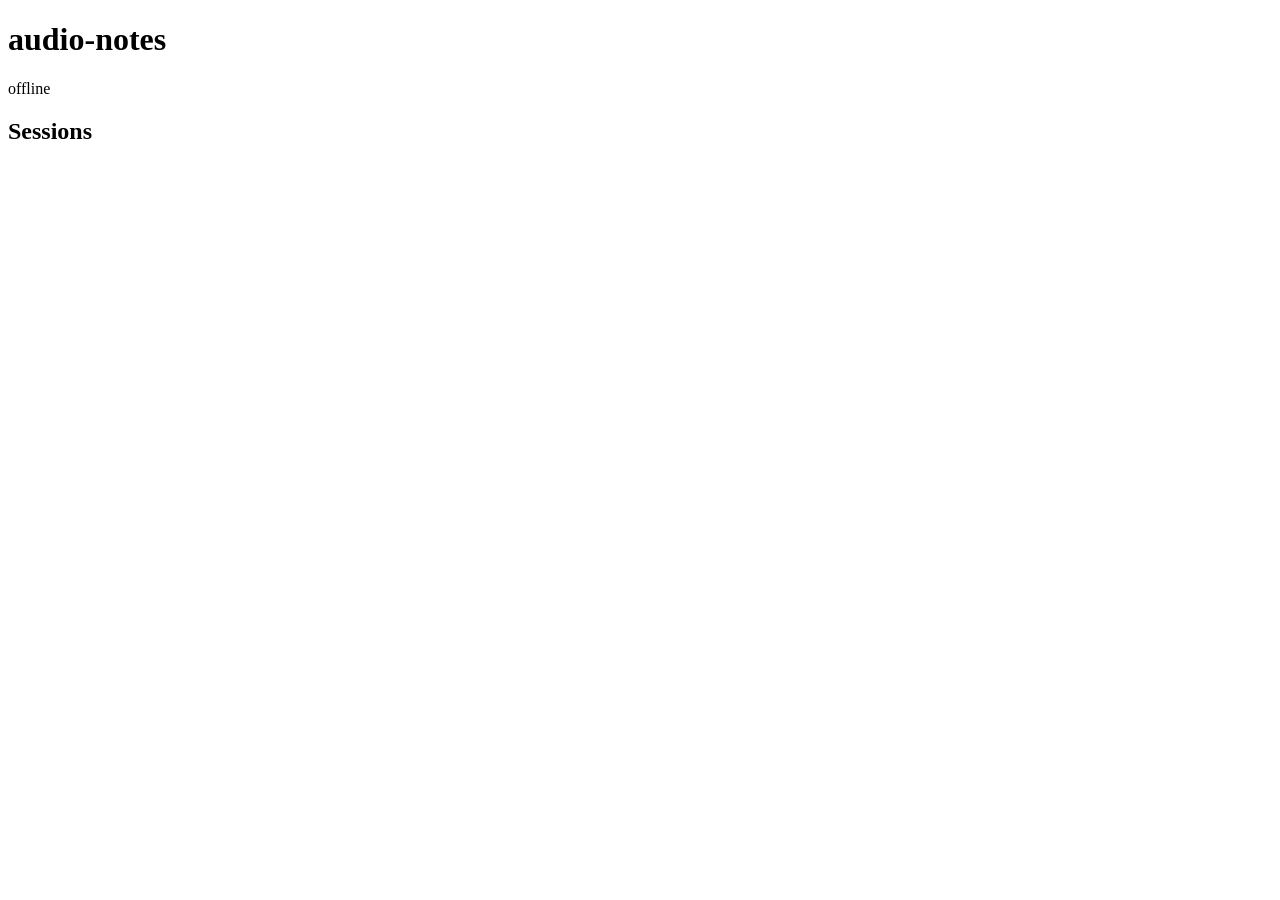
==== src/audio_notes/web/static/index.html @ 17ca5dce "Add tray app, first-run notice and local web panel (track D) Co-Authored-By: Claude Sonnet 5.5 <nore" ====
<!doctype html>
<html lang="en">
<head>
<meta charset="utf-8">
<meta name="viewport" content="width=device-width, initial-scale=1">
<meta name="referrer" content="no-referrer">
<title>audio-notes</title>
<link rel="stylesheet" href="/static/style.css?token=__TOKEN__">
</head>
<body>
<header>
  <h1>audio-notes</h1>
  <span id="status" class="pill off">offline</span>
</header>
<div id="layout">
  <aside>
    <h2>Sessions</h2>
    <ul id="sessions"></ul>
  </aside>
  <main>
    <div id="title"></div>
    <div id="transcript"></div>
    <button id="jump" hidden>Jump to latest &darr;</button>
  </main>
</div>
<script src="/static/app.js?token=__TOKEN__"></script>
</body>
</html>
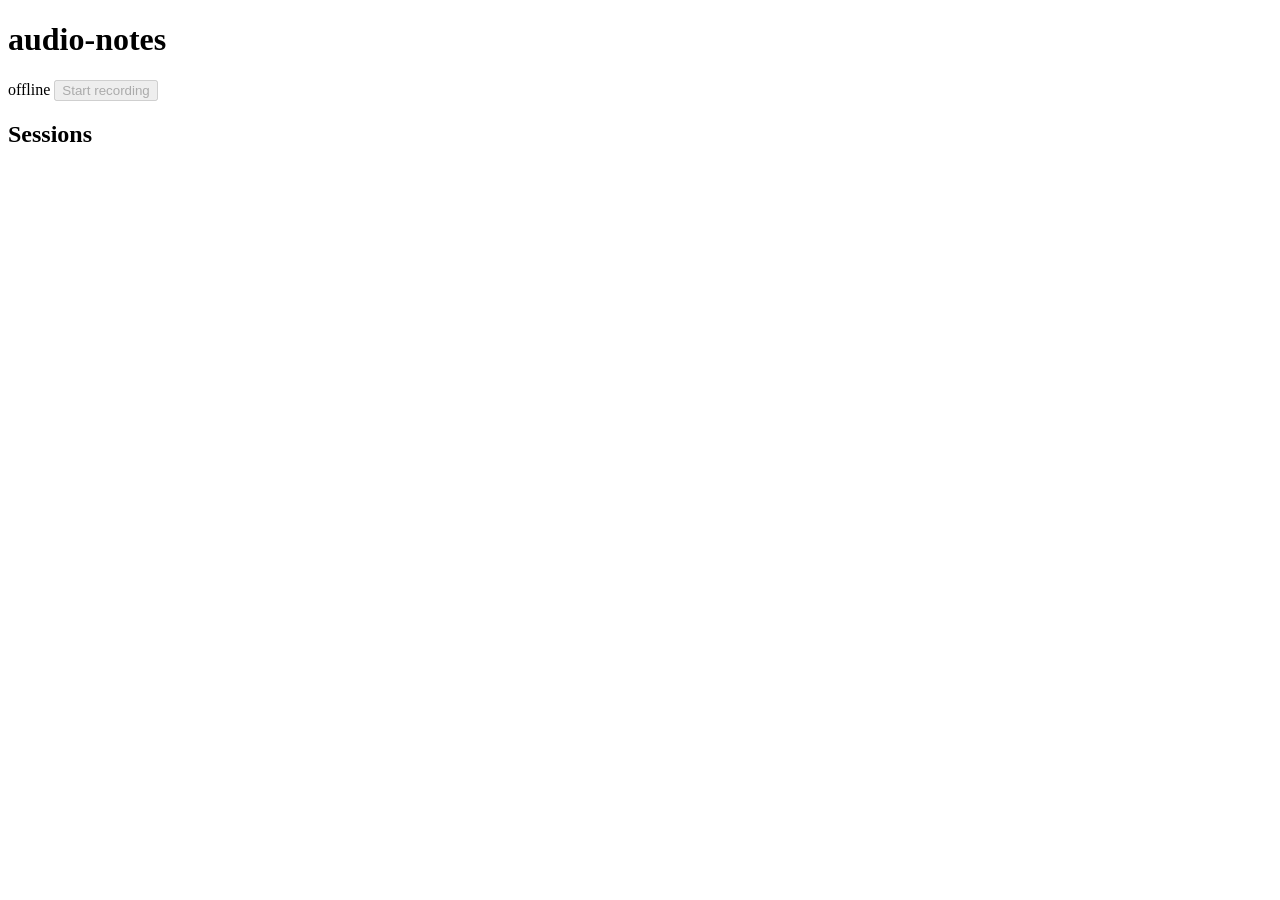
==== commit cc8f41d9: "Add a Start/Stop recording button to the web panel POST /api/recording drives the same recorder the " ====
--- a/src/audio_notes/web/static/index.html
+++ b/src/audio_notes/web/static/index.html
@@ -11,6 +11,9 @@
 <header>
   <h1>audio-notes</h1>
   <span id="status" class="pill off">offline</span>
+  <span class="spacer"></span>
+  <span id="ctl-msg" class="ctl-msg" hidden></span>
+  <button id="rec-btn" class="rec-btn" disabled>Start recording</button>
 </header>
 <div id="layout">
   <aside>
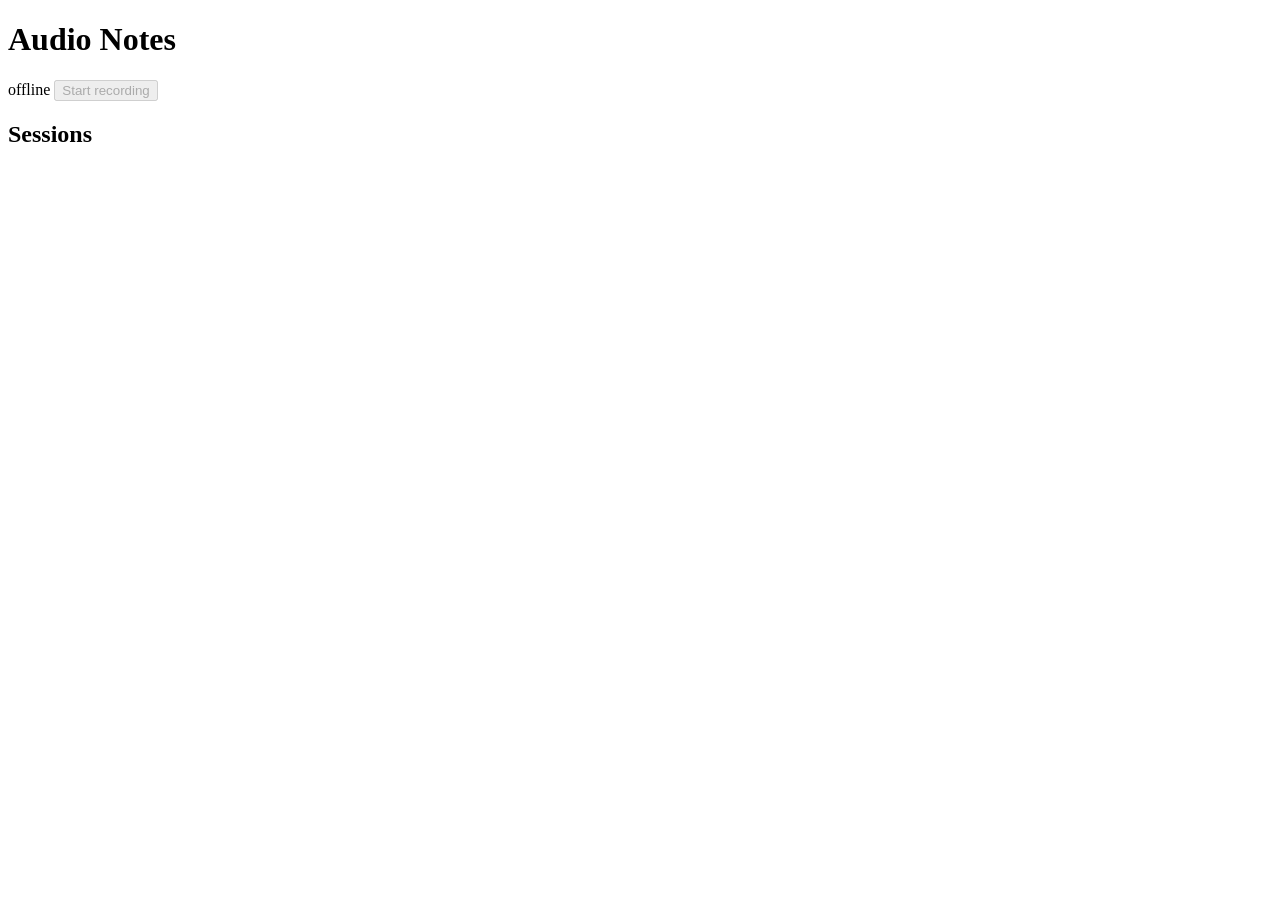
==== commit 1c101d06: "Show the human-readable name Audio Notes in the panel, tray and Claude Desktop The command, package " ====
--- a/src/audio_notes/web/static/index.html
+++ b/src/audio_notes/web/static/index.html
@@ -4,12 +4,13 @@
 <meta charset="utf-8">
 <meta name="viewport" content="width=device-width, initial-scale=1">
 <meta name="referrer" content="no-referrer">
-<title>audio-notes</title>
+<title>Audio Notes</title>
+<link rel="icon" type="image/png" href="[data-uri]">
 <link rel="stylesheet" href="/static/style.css?token=__TOKEN__">
 </head>
 <body>
 <header>
-  <h1>audio-notes</h1>
+  <h1>Audio Notes</h1>
   <span id="status" class="pill off">offline</span>
   <span class="spacer"></span>
   <span id="ctl-msg" class="ctl-msg" hidden></span>
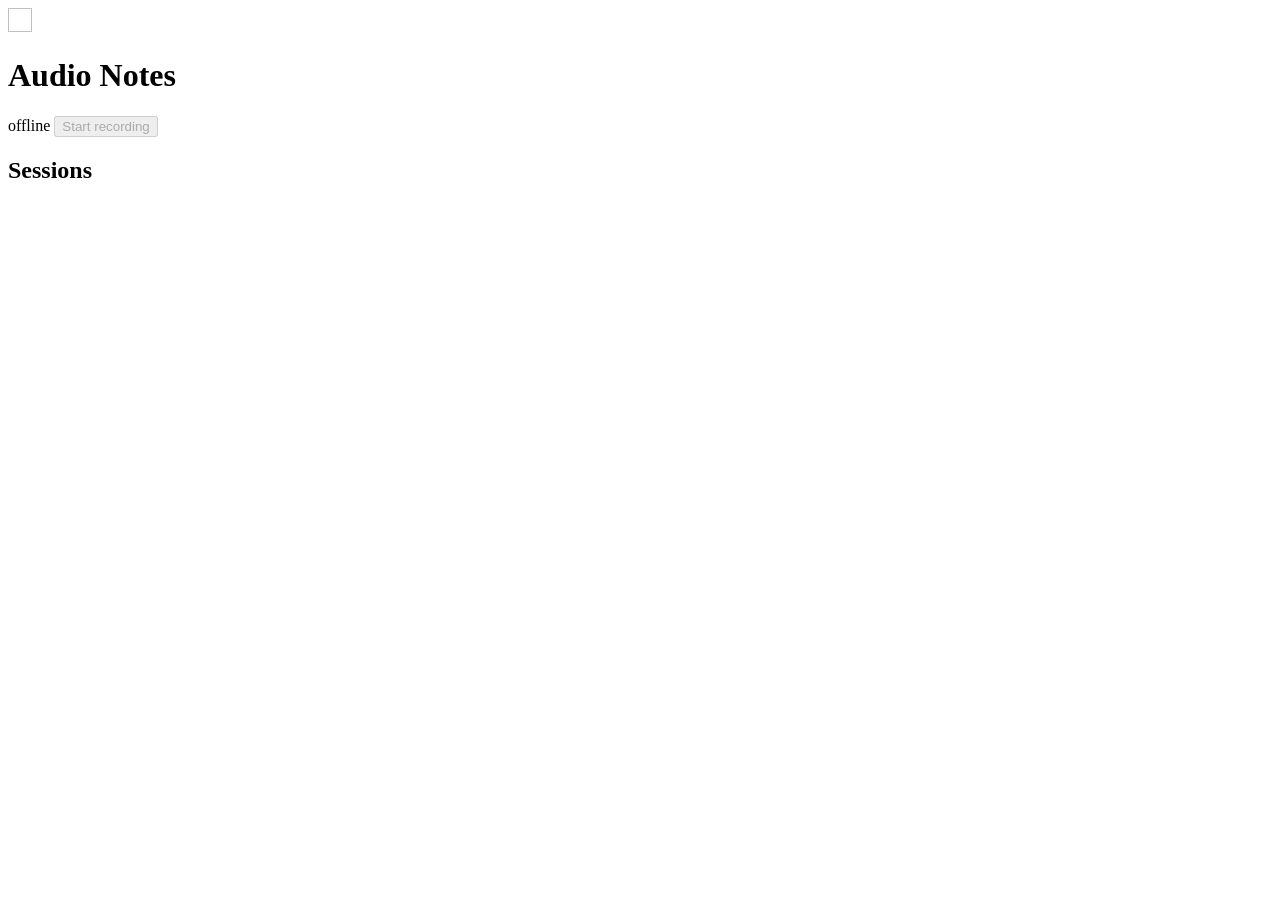
==== commit acc4545e: "Add pause/continue, StreamNNN session names and the clean command - Pause releases the audio devices" ====
--- a/src/audio_notes/web/static/index.html
+++ b/src/audio_notes/web/static/index.html
@@ -10,10 +10,12 @@
 </head>
 <body>
 <header>
+  <img id="logo" class="logo" alt="" width="24" height="24">
   <h1>Audio Notes</h1>
   <span id="status" class="pill off">offline</span>
   <span class="spacer"></span>
   <span id="ctl-msg" class="ctl-msg" hidden></span>
+  <button id="pause-btn" class="rec-btn" hidden>Pause</button>
   <button id="rec-btn" class="rec-btn" disabled>Start recording</button>
 </header>
 <div id="layout">
